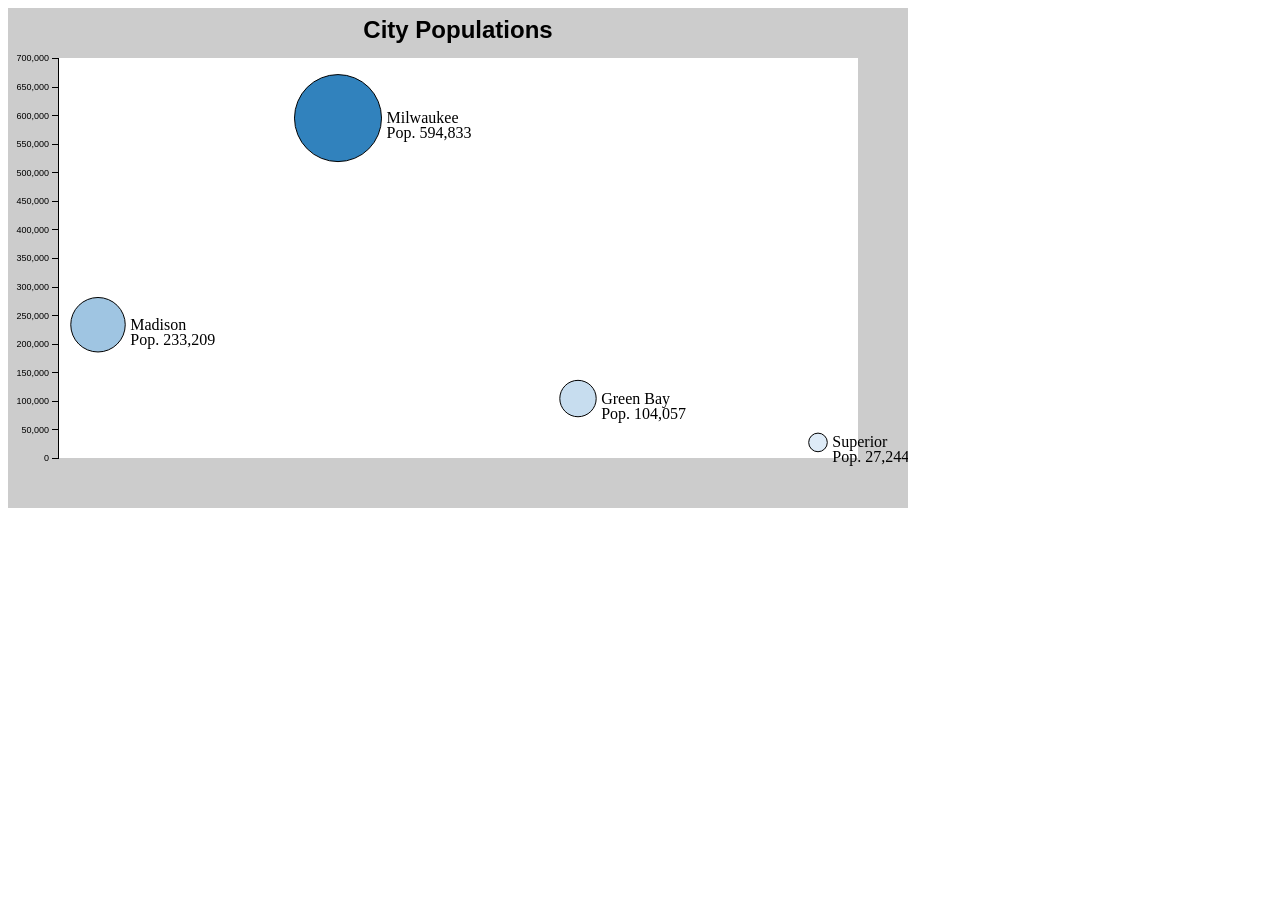
==== activity-9/index.html @ 0771b2d0 "Initialize activity-9 folder." ====
<!DOCTYPE html>
<html lang="en">
    <head>
        <meta charset="utf-8">
        <meta name="viewport" content="width=device-width">
            <title>Activity 8 - Joseph Kowalczyk</title>

        <!--put your external stylesheet links here-->
        <link rel="stylesheet" href="css/style.css">
        <!--[if IE<9]>
            <link rel="stylesheet" href="css/style.ie.css">
        <![endif]-->

         <!--you can also place internal styles here;
             place these within <style> tags-->
        
    </head>

    <body>
        <!--put your initial page content here-->

        <!--you can also use this space for internal scripts;
        place these within <script> tags-->

        <!--put your external script links here-->
        <script type="text/javascript" src="js/main.js"></script>
        <script src="lib/d3.js"></script>
    </body>
</html>
---- activity-9/css/style.css ----
/* Activity 8 Stylesheet - Joseph Kowalczyk, 2026 */

.axis path, .axis line {
    fill: none;
    stroke: black;
    stroke-width: 1px;
    shape-rendering: crispEdges;
}

.axis text {
    font-family: sans-serif;
    font-size: 0.9em;
}

.title {
    font-family: sans-serif;
    font-size: 1.5em;
    font-weight: bold;
}
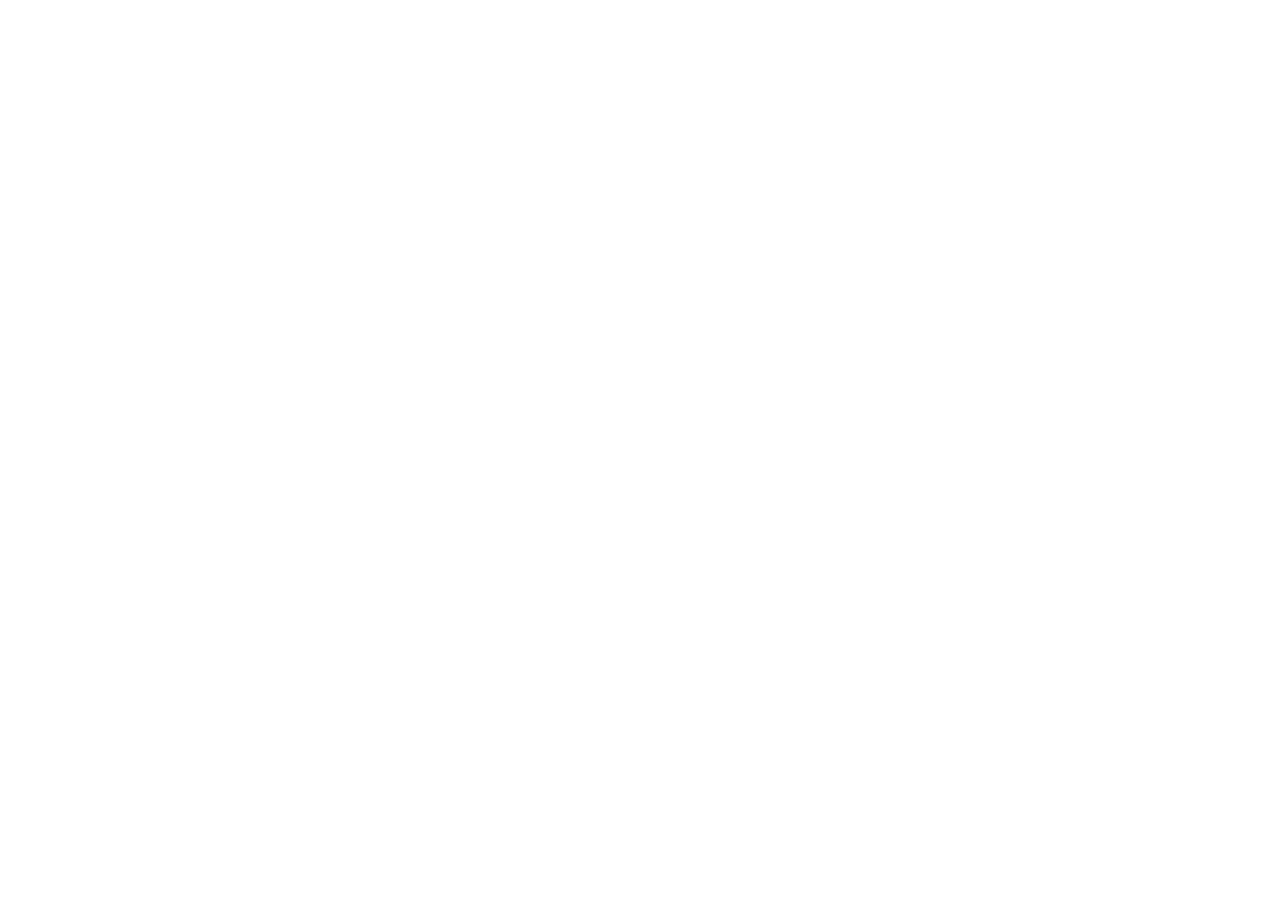
==== commit 07fe05f6: "Activity 9 - Lesson 1 Complete" ====
--- a/activity-9/index.html
+++ b/activity-9/index.html
@@ -3,7 +3,7 @@
     <head>
         <meta charset="utf-8">
         <meta name="viewport" content="width=device-width">
-            <title>Activity 8 - Joseph Kowalczyk</title>
+            <title>Activity 9 - Joseph Kowalczyk</title>
 
         <!--put your external stylesheet links here-->
         <link rel="stylesheet" href="css/style.css">
@@ -23,7 +23,8 @@
         place these within <script> tags-->
 
         <!--put your external script links here-->
+        <script src="lib/d3.js"></script>
+        <script src="lib/topojson.js"></script>
         <script type="text/javascript" src="js/main.js"></script>
-        <script src="lib/d3.js"></script>
     </body>
 </html>
